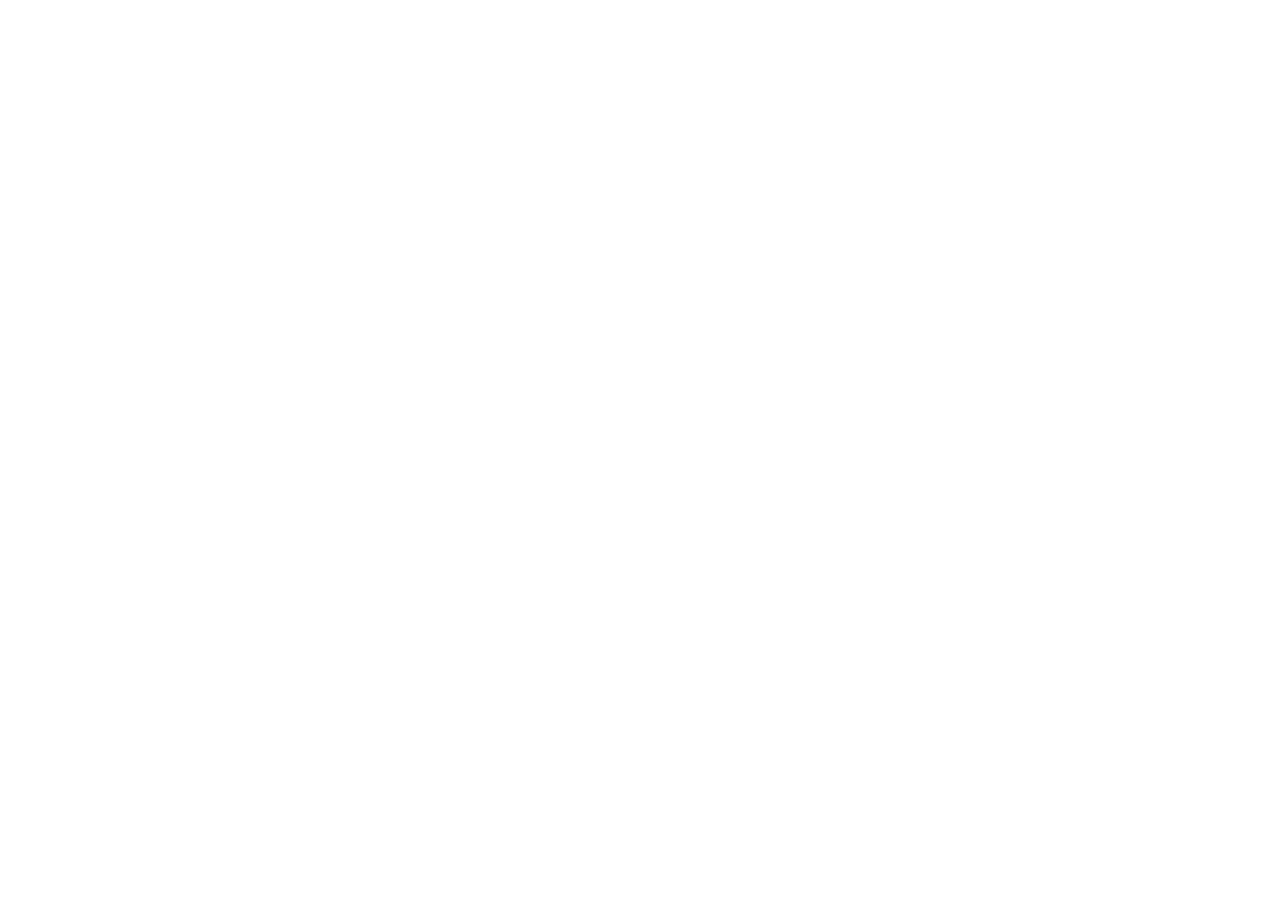
==== index.html @ 192bac78 "Create index.html" ====
<!DOCTYPE html>
<html lang="en">
<head>
    <meta charset="UTF-8">
    <meta http-equiv="X-UA-Compatible" content="IE=edge">
    <meta name="viewport" content="width=device-width, initial-scale=1.0">
    <title>Document</title>
</head>
<body>
    
</body>
</html>
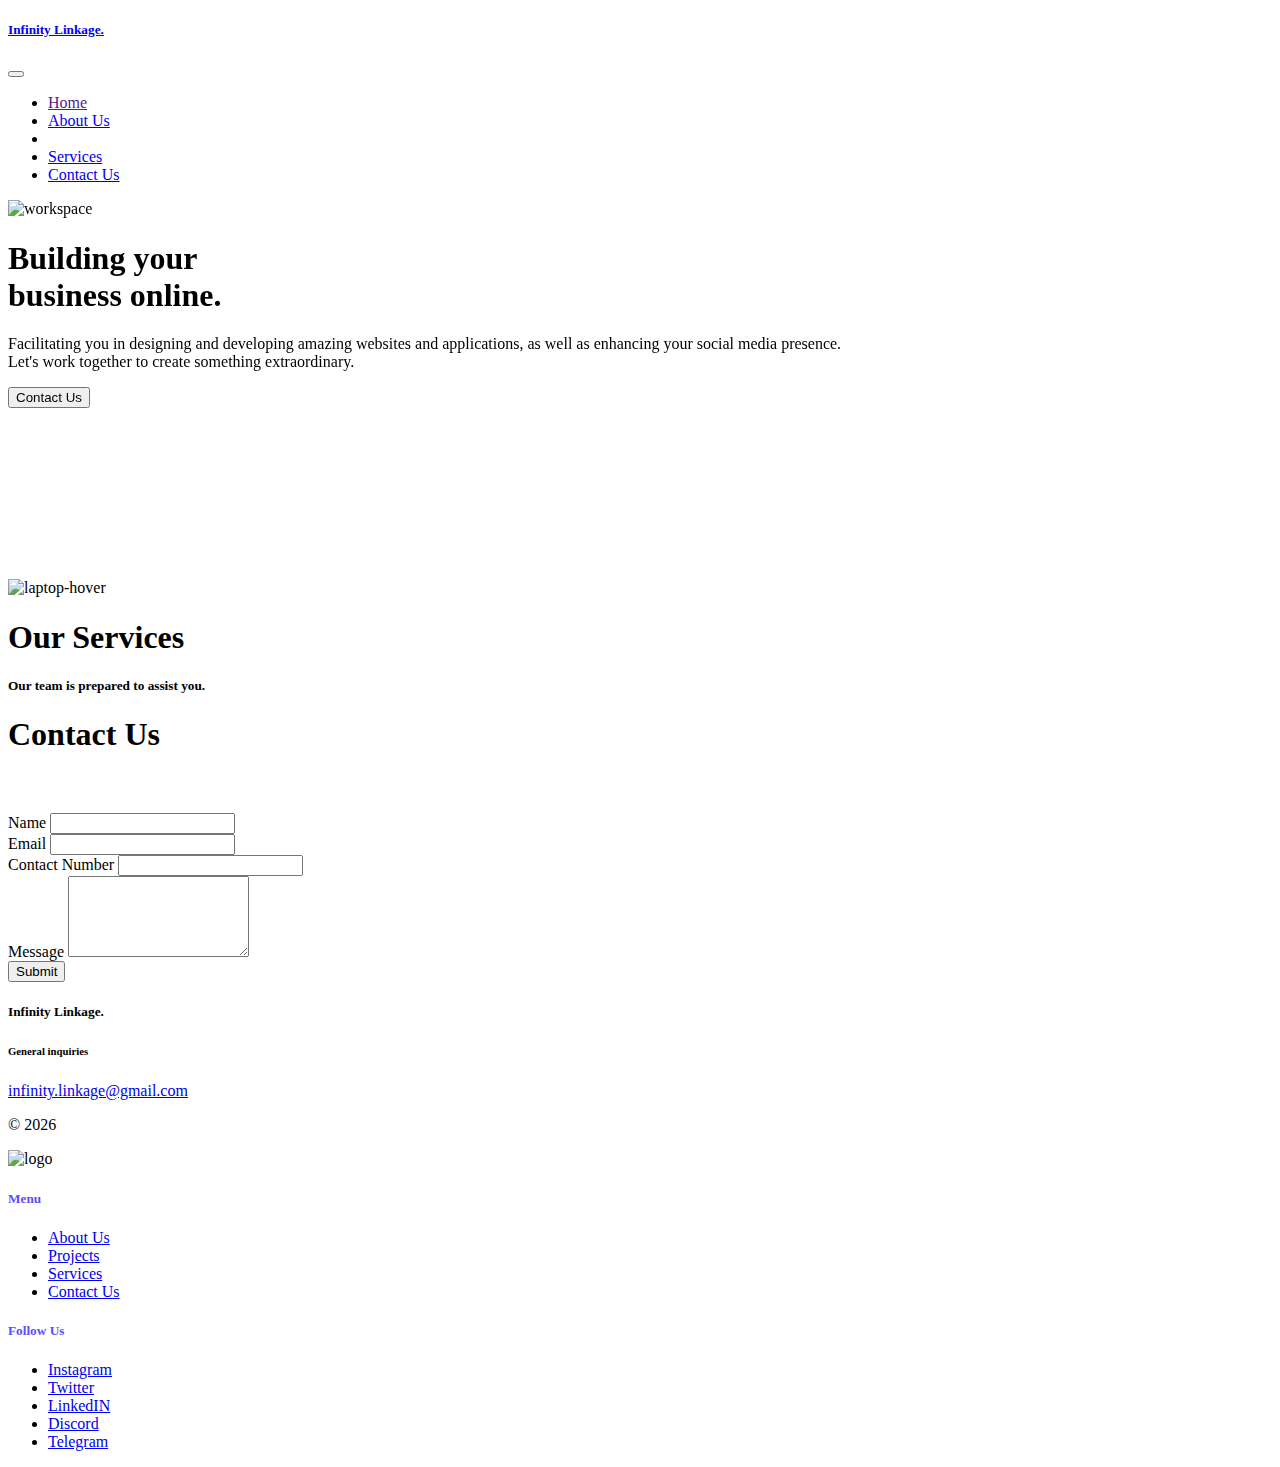
==== commit 4853c3a8: "updated home redirection on all index of the website" ====
--- a/index.html
+++ b/index.html
@@ -1,12 +1,254 @@
-<!DOCTYPE html>
-<html lang="en">
-<head>
-    <meta charset="UTF-8">
-    <meta http-equiv="X-UA-Compatible" content="IE=edge">
-    <meta name="viewport" content="width=device-width, initial-scale=1.0">
-    <title>Document</title>
-</head>
-<body>
-    
-</body>
-</html>
+<!DOCTYPE html>
+<html lang="en">
+<head>
+    <meta charset="UTF-8">
+    <meta http-equiv="X-UA-Compatible" content="IE=edge">
+    <meta name="viewport" content="width=device-width, initial-scale=1.0">
+
+    <meta name="description" content="Facilitating you in designing and developing amazing websites and applications, as well as enhancing your social media presence.
+    <br> Let's work together to create something extraordinary."/>
+    <title>Infinity Linkage</title>
+
+    <!-- favicon -->
+    <link rel="shortcut icon" href="imgs/favicon.png" type="image/x-icon">
+
+    <!-- bootstrap -->
+    <link href="https://cdn.jsdelivr.net/npm/bootstrap@5.2.0-beta1/dist/css/bootstrap.min.css" rel="stylesheet" integrity="sha384-0evHe/X+R7YkIZDRvuzKMRqM+OrBnVFBL6DOitfPri4tjfHxaWutUpFmBp4vmVor" crossorigin="anonymous">
+    <script src="https://cdn.jsdelivr.net/npm/bootstrap@5.2.0-beta1/dist/js/bootstrap.bundle.min.js" integrity="sha384-pprn3073KE6tl6bjs2QrFaJGz5/SUsLqktiwsUTF55Jfv3qYSDhgCecCxMW52nD2" crossorigin="anonymous"></script>
+     
+    <!-- aos  -->
+    <link href="https://unpkg.com/aos@2.3.1/dist/aos.css" rel="stylesheet">
+    <script src="https://unpkg.com/aos@2.3.1/dist/aos.js"></script>
+    <!-- css -->
+    <link rel="stylesheet" href="css/style.css">
+
+    <!-- js  -->
+    <script src="https://ajax.googleapis.com/ajax/libs/jquery/3.6.0/jquery.min.js"></script>
+    <script src="js/main.js" defer></script>
+
+</head>
+<body oncontextmenu="return false">
+
+    <nav class="navbar fixed-top navbar-expand-lg bg-dark">
+        <div class="container">
+          <a class="navbar-brand logo" href="/" ><h5>Infinity Linkage.</h5></a>
+          <button class="navbar-toggler" type="button" data-bs-toggle="collapse" data-bs-target="#navbarNavDropdown" aria-controls="navbarNavDropdown" aria-expanded="false" aria-label="Toggle navigation">
+            <span class="navbar-toggler-icon"></span>
+          </button>
+          <div class="collapse navbar-collapse" id="navbarNavDropdown">
+            <ul class="navbar-nav ms-auto">
+              <li class="nav-item">
+                <a class="nav-link left" onclick="window.scrollTo(0,0)" href="" aria-current="page" value="home">Home</a>
+              </li>
+              <li class="nav-item">
+                <a class="nav-link left" href="#aboutus"  value="aboutus">About Us</a>
+              </li>
+              <li class="nav-item">
+                <!-- <a class="nav-link left navcontact" href="/projects"  value="contactus" >Projects</a> -->
+              </li>
+              <li class="nav-item">
+                <a class="nav-link left" href="#services" aria-current="page" value="services">Services </a>
+              </li>
+              <li class="nav-item">
+                <a class="nav-link left navcontact" href="#contactus"  value="contactus" >Contact Us</a>
+              </li>
+       
+            </ul>
+          </div>
+        </div>
+      </nav>
+
+
+
+    <section class="hero" data-aos="fade-down"
+    data-aos-anchor-placement="center-bottom">
+
+    <div class="container col-xxl-8 px-4">
+      <!-- <img src="imgs/hero-blob.png" alt="blob1" class="blob1 img-fluid">
+      <img src="imgs/hero-blob2.png" alt="blob2" class="blob2 img-fluid"> -->
+    <div class="row flex-lg-row-reverse justify-content-center align-items-center g-5 py-5">
+      <div class="col-10 col-sm-8 col-lg-6">
+        <img src="imgs/hero-team.png" class="d-block mx-lg-auto img-fluid hero-team" alt="workspace" width="100%" height="500" loading="lazy">
+      </div>
+      <div class="col-lg-6 hero-content" >
+        <h1 class="display-5 lh-1 mb-3 title">Building your <br> business online.</h1>
+        <p class="sub-title">Facilitating you in designing and developing amazing websites and applications, as well as enhancing your social media presence.
+          <br> Let's work together to create something extraordinary.</p>
+        <div class="d-grid gap-2 d-md-flex ">
+      
+          <a href="#contactus"><button type="button" class="btn btn-primary  btn-hover btn-lg px-4 me-md-2">Contact Us</button></a>
+  
+          <!-- <button type="button" class="btn btn-outline-secondary btn-lg px-4"></button> -->
+        </div>
+      </div>
+    </div>
+  </div>
+
+    </section>
+
+
+    <!-- start of about  -->
+    <section class="aboutus" >
+    <div class="container col-xxl-8 px-4 py-5">
+      <div class="row flex-lg-row-reverse justify-content-center align-items-center g-5 py-5">
+       
+        <div class="col-lg-6" data-aos="fade-left">
+          <h1 class="display-5 fw-bold lh-1 mb-3" id="aboutus">About Us</h1>
+          <p class="lead">
+            Finding freelancers is hard as it is,but finding quality work? That's too hard. 
+            Think of us as the solution. We, at Infinity Linkage, have talented freelancers,
+            who excel in the work you want us to do. We specialise working for the quality and we give our best to provide you with excellent services at excellent value. 
+            We created our company with the promise to deliver the perfect platform you need. 
+            Link with our team, or contact us to join hands for your next project.
+          </p>   <div class="d-grid gap-2 d-md-flex justify-content-md-start">
+          <a href="https://discord.com/invite/dsVK9K3qPp" target="_blank"> 
+            <button type="button" class="btn btn-primary btn-lg px-4 me-md-2 jocod  btn-hover">Join our Community on Discord</button>
+          </a>
+          </div>
+        </div>
+        <div class="col-10 col-sm-8 col-lg-6 hero-blob2 ">
+          <img src="imgs/platform-content.png" class="d-block mx-lg-auto img-fluid laptop-hover" alt="laptop-hover" width="700" height="500" loading="lazy">
+        </div>
+      </div>
+    </div>
+  </section>
+    <!-- end of about  -->
+
+    <!-- start of services  -->
+    <section class="services">
+      <div class="container" id="services">
+        <h1 class="display-5 fw-bold lh-1 mb-3 ourservices" id="aboutus">Our Services</h1>
+        <h5 class="servicetag">Our team is prepared to assist you.</h5>
+        <div class="service-cards" id="scards">
+          <!-- content loaded by script - app.js -->
+        </div>
+      </div>
+    </section>
+    <!-- end of services  -->
+
+<!-- start of testimonials -->
+<!-- <section class="clients">
+<div class="container content-space-2">
+  <div class="row justify-content-center">
+    <div class="col-sm-6 col-md-4 mb-7 mb-md-0">
+      <div class="text-center">
+        <h2 class="display-4"><i class="bi-arrow-down-short text-danger"></i>00</h2>
+        <p class="mb-0">Lorem ipsum dolor sit amet consectetur.</p>
+      </div>
+    </div>
+
+
+    <div class="col-sm-6 col-md-4 mb-7 mb-md-0">
+
+      <div class="text-center">
+        <h2 class="display-4"><i class="bi-arrow-down-short text-danger"></i>00</h2>
+        <p class="mb-0">Lorem ipsum dolor sit amet consectetur.</p>
+      </div>
+
+    </div>
+
+
+    <div class="col-sm-6 col-md-4">
+
+      <div class="text-center">
+        <h2 class="display-4"><i class="bi-arrow-down-short text-danger"></i>00</h2>
+        <p class="mb-0">Lorem ipsum dolor sit amet consectetur.</p>
+      </div>
+
+    </div>
+ 
+  </div>
+
+</div>
+</section> -->
+<!-- end of testimonials  -->
+
+<!-- start of contact -->
+<section class="contactus mb-3" id="contactus">
+  <div class="container">
+    <h1 class="display-5 fw-bold lh-1 mb-3">Contact Us</h1>
+    <h5 class="servicetag" style="color: #fff;">Get In Touch Now</h5>
+    <div class="row">
+      <form id="contactForm" class="row g-3 mt-8" >
+        <div class="col-md-6">
+          <label for="name" class="form-label">Name</label>
+          <input type="text" class="form-control" id="name" name="name" required>
+        </div>
+        <div class="col-md-6">
+          <label for="Email" class="form-label">Email</label>
+          <input type="email" name="email" class="form-control" id="email" required>
+        </div>
+        <div class="col-12">
+          <label for="Number" class="form-label">Contact Number</label>
+          <input type="tel" class="form-control" id="Number" name="phone" required>
+        </div>
+        <div class="col-12">
+          <label for="message" class="form-label">Message</label>
+      <textarea name="message" name="message" class="form-control" type="text" id="" cols="20" rows="5" required></textarea>
+        </div>
+   
+ <button class="btn btn-primary" type="submit" id="btnSubmit"> Submit </button>
+</div>
+ 
+      </form>
+    </div>
+      </div>
+  </div>
+  </section>
+<!-- end of contact  -->
+
+
+<!-- start of footer  -->
+    <section class="footer">
+      <div class="container">
+        <footer class="row row-cols-1 row-cols-sm-2 row-cols-md-5 py-5 my-5 border-top">
+          <div class="col mb-3">
+           <h5 style="font-weight:600" class="mb-5">Infinity Linkage.</h5>
+            <div class="inquiries">
+              <h6>General inquiries</h6>
+              <p> <a href="mailto:infinity.linkage@gmail.com"> infinity.linkage@gmail.com</a></p>
+            </div>
+            <p>© <span id="year"></span></p>
+          </div>
+      
+          <div class="col mb-3">
+            <img src="imgs/favicon.png" alt="logo" height="100" width="100" loading="lazy">
+          </div>
+          <div class="col mb-3">
+           
+          </div>
+
+          <div class="col mb-3">
+            <h5 style="font-weight: 600; color:#5B4DFF">Menu</h5>
+            <ul class="nav flex-column nav-footer">
+              <li class="nav-item mb-2"><a href="#aboutus"   class="nav-link p-0">About Us</a></li>
+              <li class="nav-item mb-2"><a href="/projects"   class="nav-link p-0">Projects</a></li>
+              <li class="nav-item mb-2"><a href="#services"  class="nav-link p-0">Services</a></li>
+              <li class="nav-item mb-2"><a href="#contactus" class="nav-link p-0">Contact Us</a></li>
+            </ul>
+          </div>
+
+      
+          <div class="col mb-3">
+            <h5 style="font-weight: 600; color:#5B4DFF">Follow Us</h5>
+            <ul class="nav flex-column">
+              <li class="nav-item mb-2"><a href="https://instagram.com/infinitylinkage" class="nav-link p-0" target="_blank" ">Instagram</a></li>
+              <li class="nav-item mb-2"><a href="https://twitter.com/InfinityLinkage" class="nav-link p-0" target="_blank" ">Twitter</a></li>
+              <li class="nav-item mb-2"><a href="https://www.linkedin.com/company/infinitylinkage/" class="nav-link p-0" target="_blank" ">LinkedIN</a></li>
+              <li class="nav-item mb-2"><a href="https://discord.com/invite/dsVK9K3qPp" class="nav-link p-0" target="_blank" ">Discord</a></li>
+              <li class="nav-item mb-2"><a href="https://telegram.me/infinity_linkage" class="nav-link p-0" target="_blank" ">Telegram</a></li>
+            </ul>
+          </div>
+  
+
+        </footer>
+      </div>
+    </section>
+
+  <!-- end of footer  -->
+
+
+    <script src="js/app.js"></script>
+    <script src="js/jquery.js"></script>
+</body>
+</html>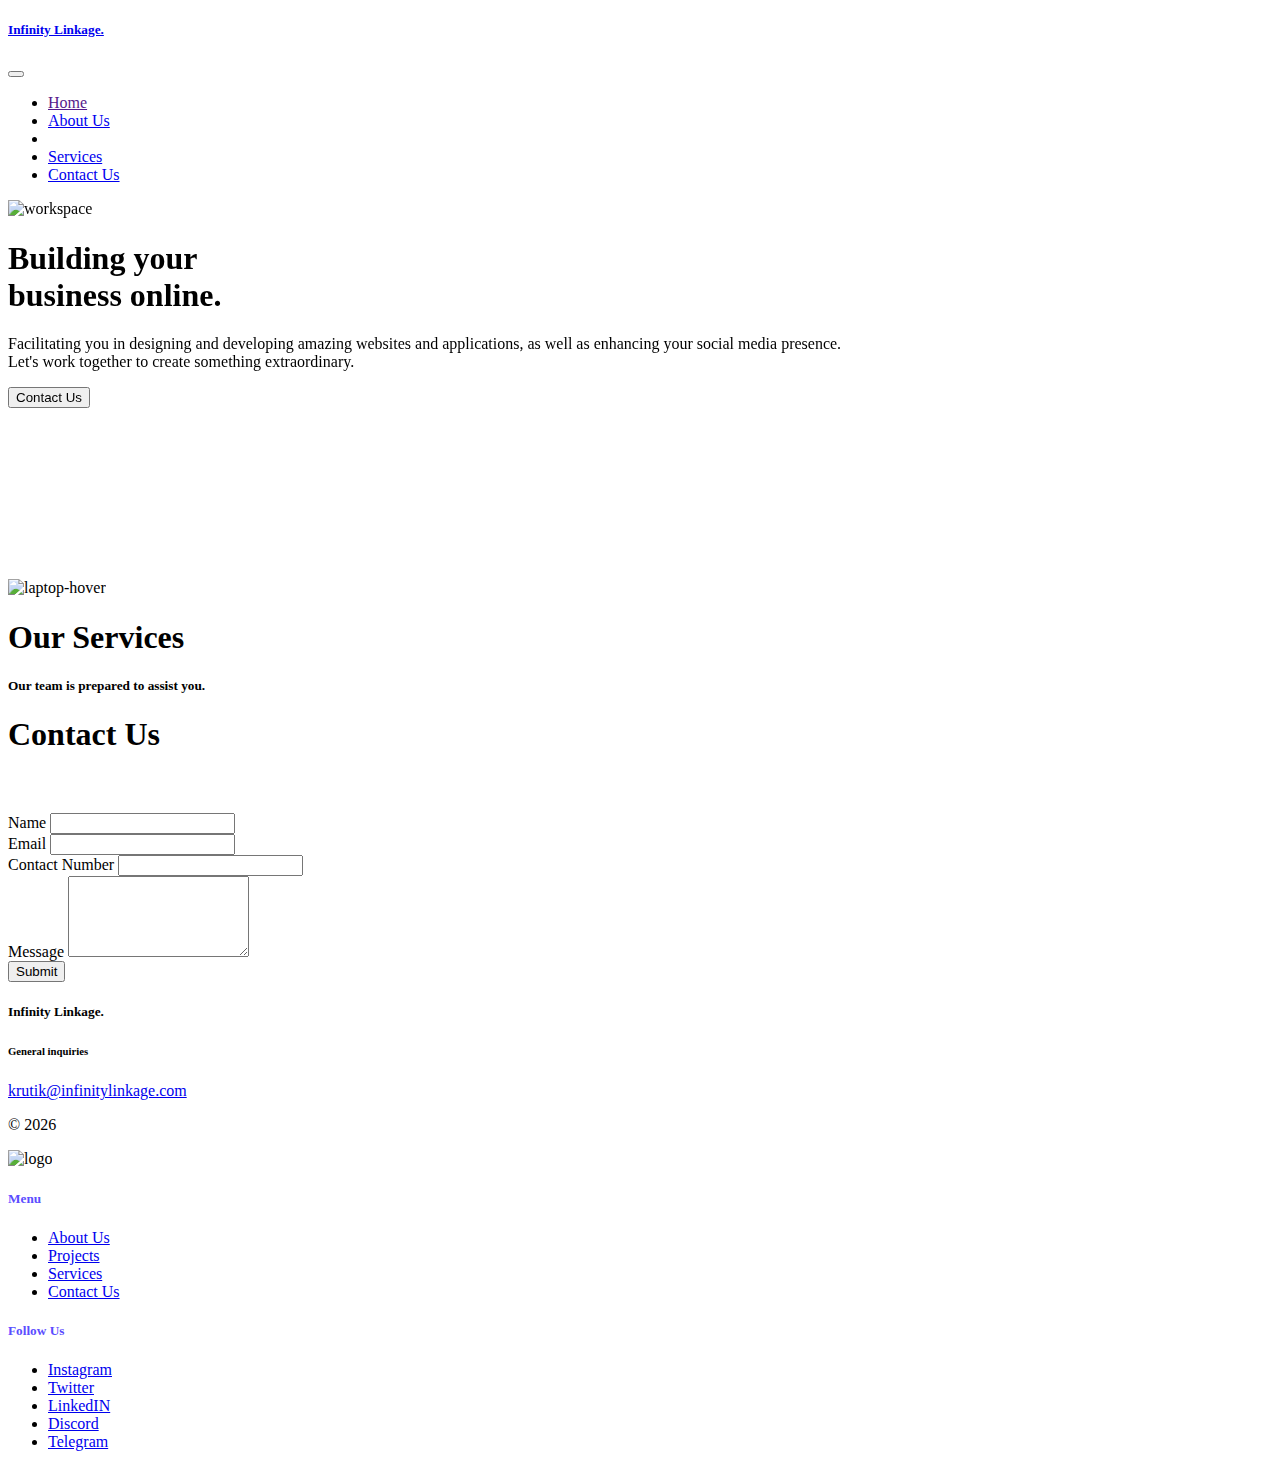
==== commit 819b06aa: "update mail" ====
--- a/index.html
+++ b/index.html
@@ -206,7 +206,7 @@
            <h5 style="font-weight:600" class="mb-5">Infinity Linkage.</h5>
             <div class="inquiries">
               <h6>General inquiries</h6>
-              <p> <a href="mailto:infinity.linkage@gmail.com"> infinity.linkage@gmail.com</a></p>
+              <p><a href="mailto:krutik@infinitylinkage.com">krutik@infinitylinkage.com</a></p>
             </div>
             <p>© <span id="year"></span></p>
           </div>
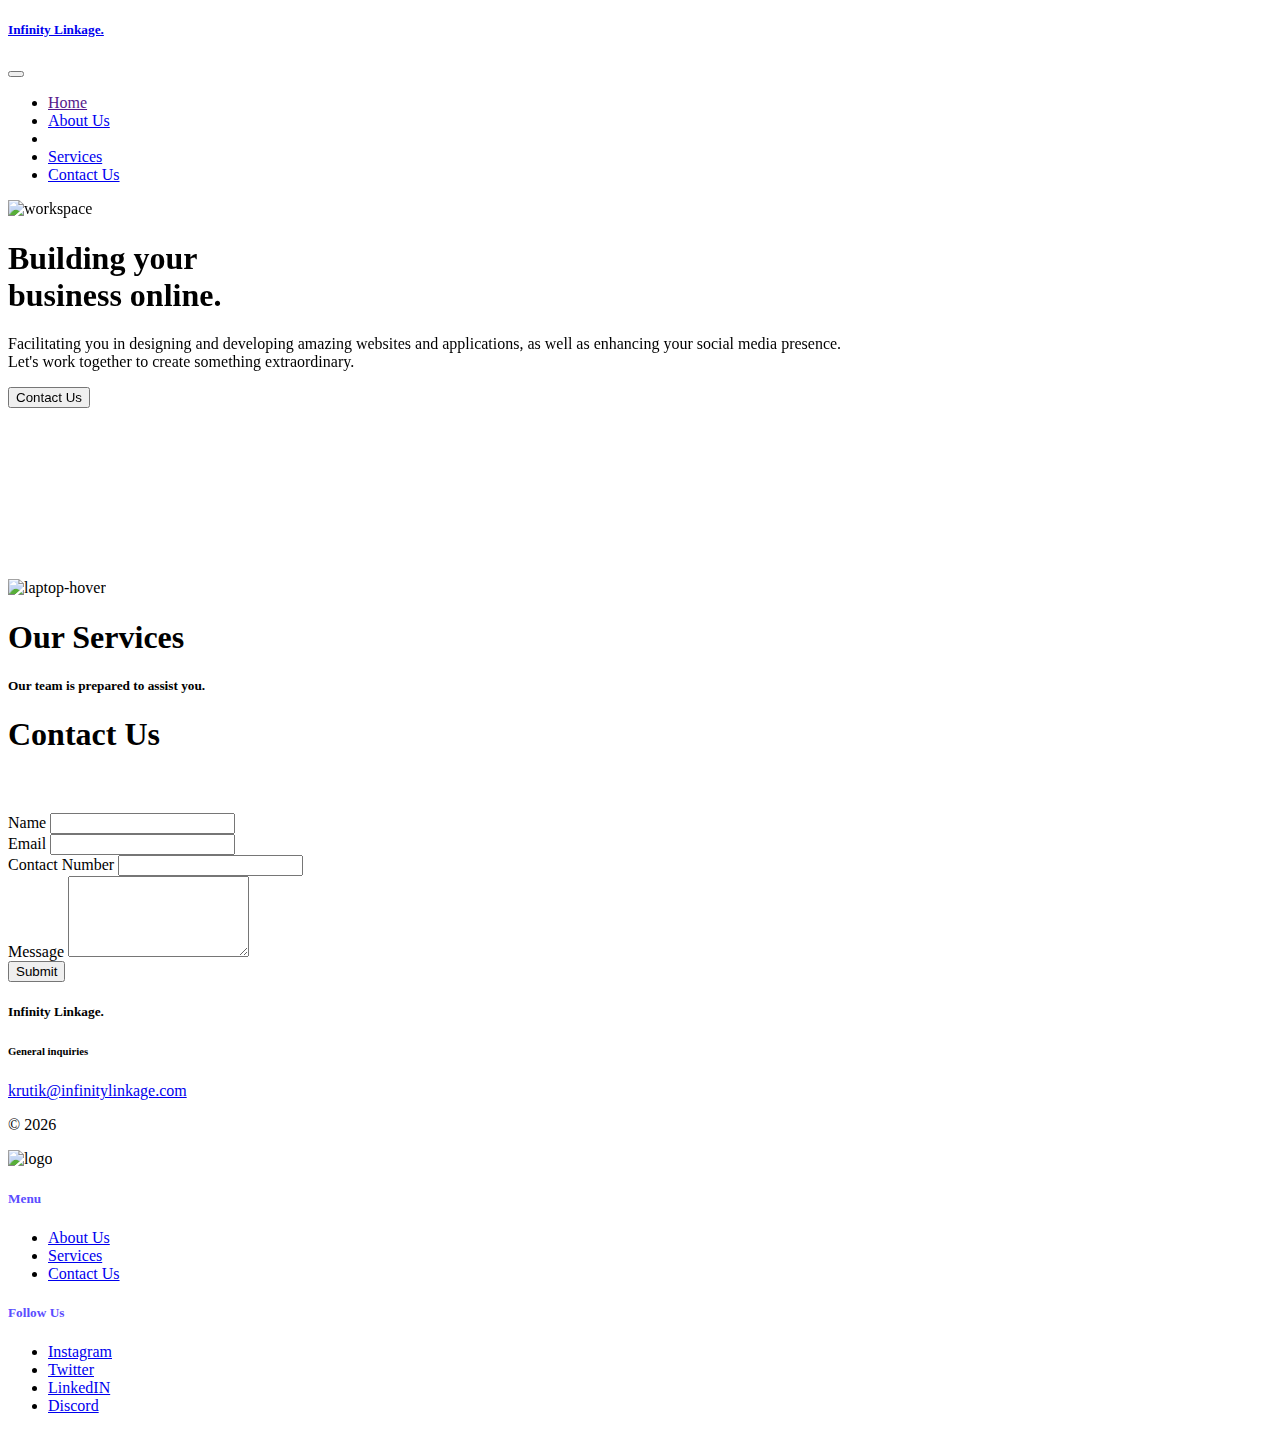
==== commit 3632451d: "update" ====
--- a/index.html
+++ b/index.html
@@ -222,7 +222,7 @@
             <h5 style="font-weight: 600; color:#5B4DFF">Menu</h5>
             <ul class="nav flex-column nav-footer">
               <li class="nav-item mb-2"><a href="#aboutus"   class="nav-link p-0">About Us</a></li>
-              <li class="nav-item mb-2"><a href="/projects"   class="nav-link p-0">Projects</a></li>
+              <!-- <li class="nav-item mb-2"><a href="/projects"   class="nav-link p-0">Projects</a></li> -->
               <li class="nav-item mb-2"><a href="#services"  class="nav-link p-0">Services</a></li>
               <li class="nav-item mb-2"><a href="#contactus" class="nav-link p-0">Contact Us</a></li>
             </ul>
@@ -236,7 +236,6 @@
               <li class="nav-item mb-2"><a href="https://twitter.com/InfinityLinkage" class="nav-link p-0" target="_blank" ">Twitter</a></li>
               <li class="nav-item mb-2"><a href="https://www.linkedin.com/company/infinitylinkage/" class="nav-link p-0" target="_blank" ">LinkedIN</a></li>
               <li class="nav-item mb-2"><a href="https://discord.com/invite/dsVK9K3qPp" class="nav-link p-0" target="_blank" ">Discord</a></li>
-              <li class="nav-item mb-2"><a href="https://telegram.me/infinity_linkage" class="nav-link p-0" target="_blank" ">Telegram</a></li>
             </ul>
           </div>
   
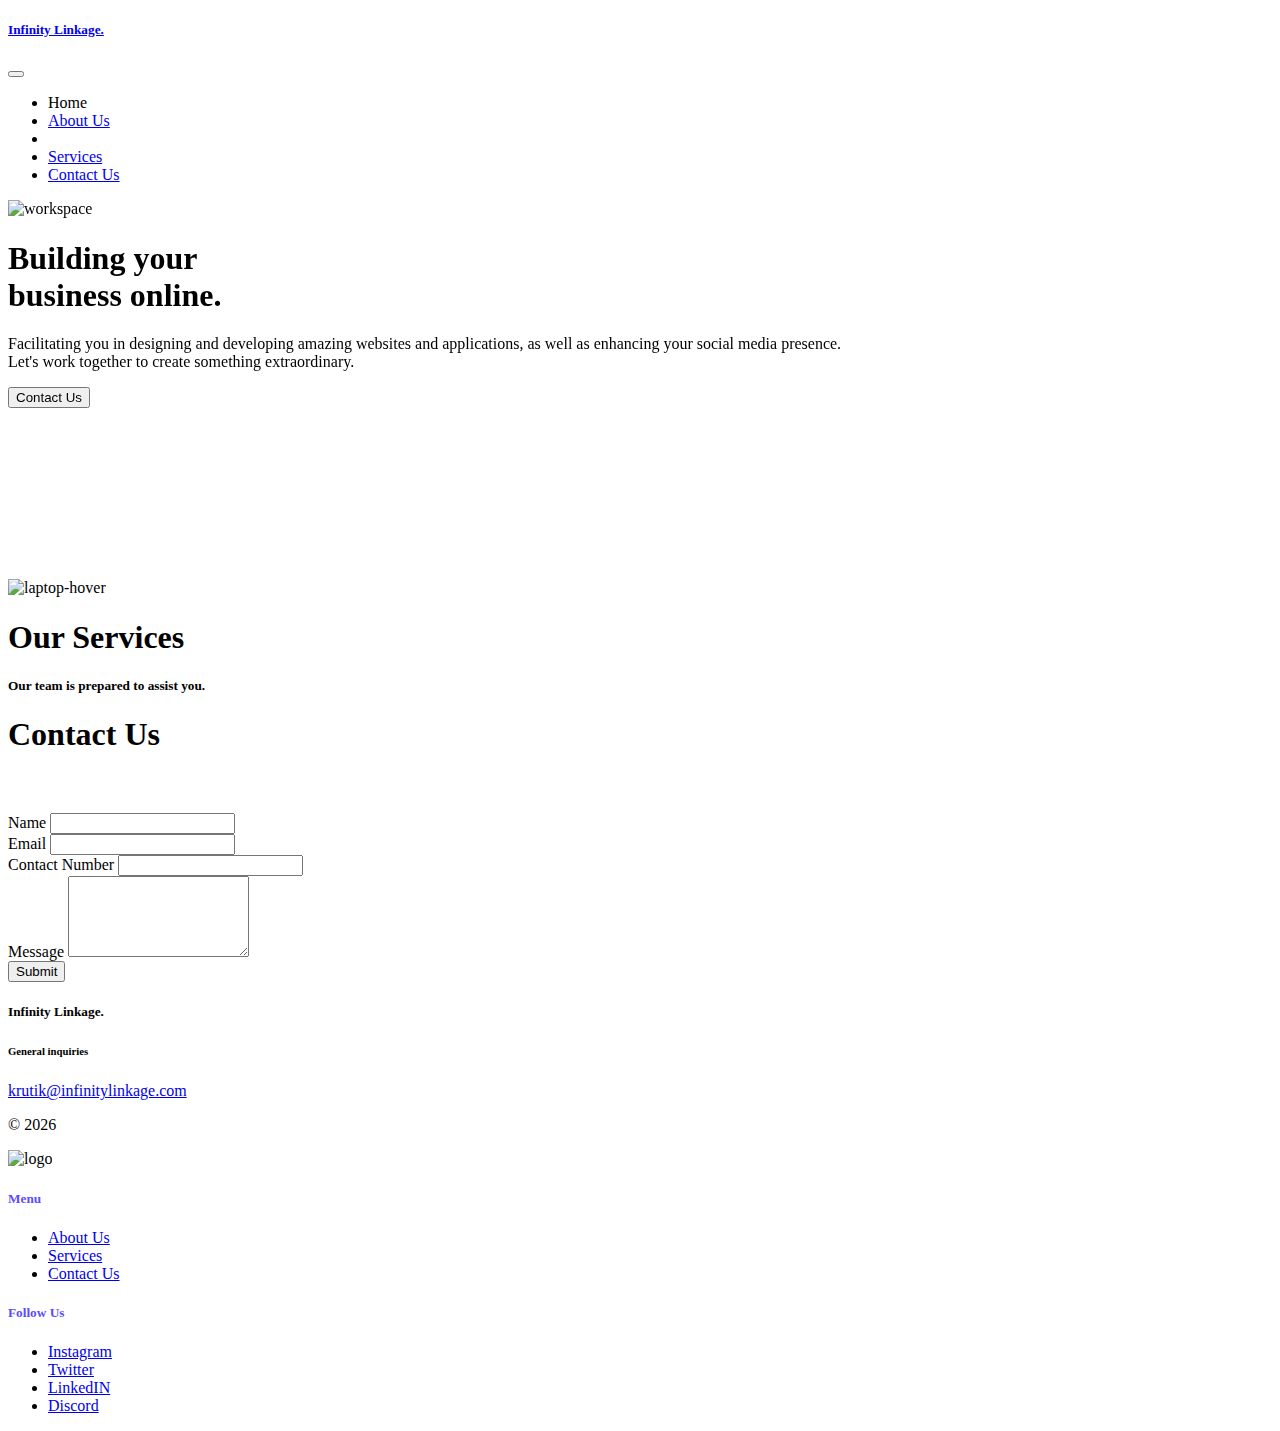
==== commit dfe6221d: "Merge pull request #8 from reboot13-git/main" ====
--- a/index.html
+++ b/index.html
@@ -38,7 +38,7 @@
           <div class="collapse navbar-collapse" id="navbarNavDropdown">
             <ul class="navbar-nav ms-auto">
               <li class="nav-item">
-                <a class="nav-link left" onclick="window.scrollTo(0,0)" href="" aria-current="page" value="home">Home</a>
+                <a class="nav-link left" onclick="window.scrollTo(0,0)" style="cursor:pointer;" aria-current="page" value="home">Home</a>
               </li>
               <li class="nav-item">
                 <a class="nav-link left" href="#aboutus"  value="aboutus">About Us</a>
